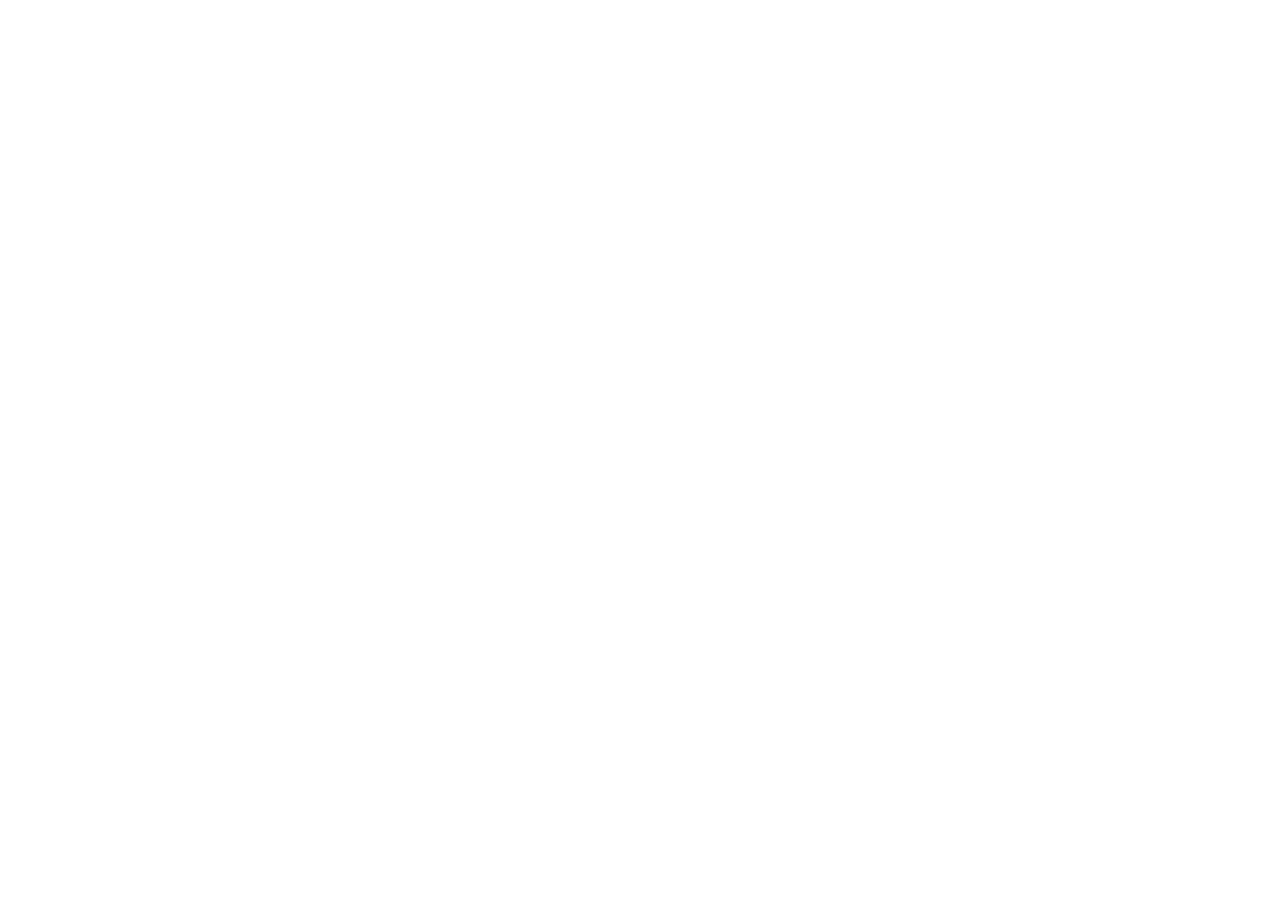
==== login.html @ a71c3ae1 "Criando o projeto exemplo 4" ====
<!DOCTYPE html>
<html lang="pt-br">
<head>
    <meta charset="UTF-8">
    <meta name="viewport" content="width=device-width, initial-scale=1.0">
    <title>login</title>
</head>
<body>
    
</body>
</html>
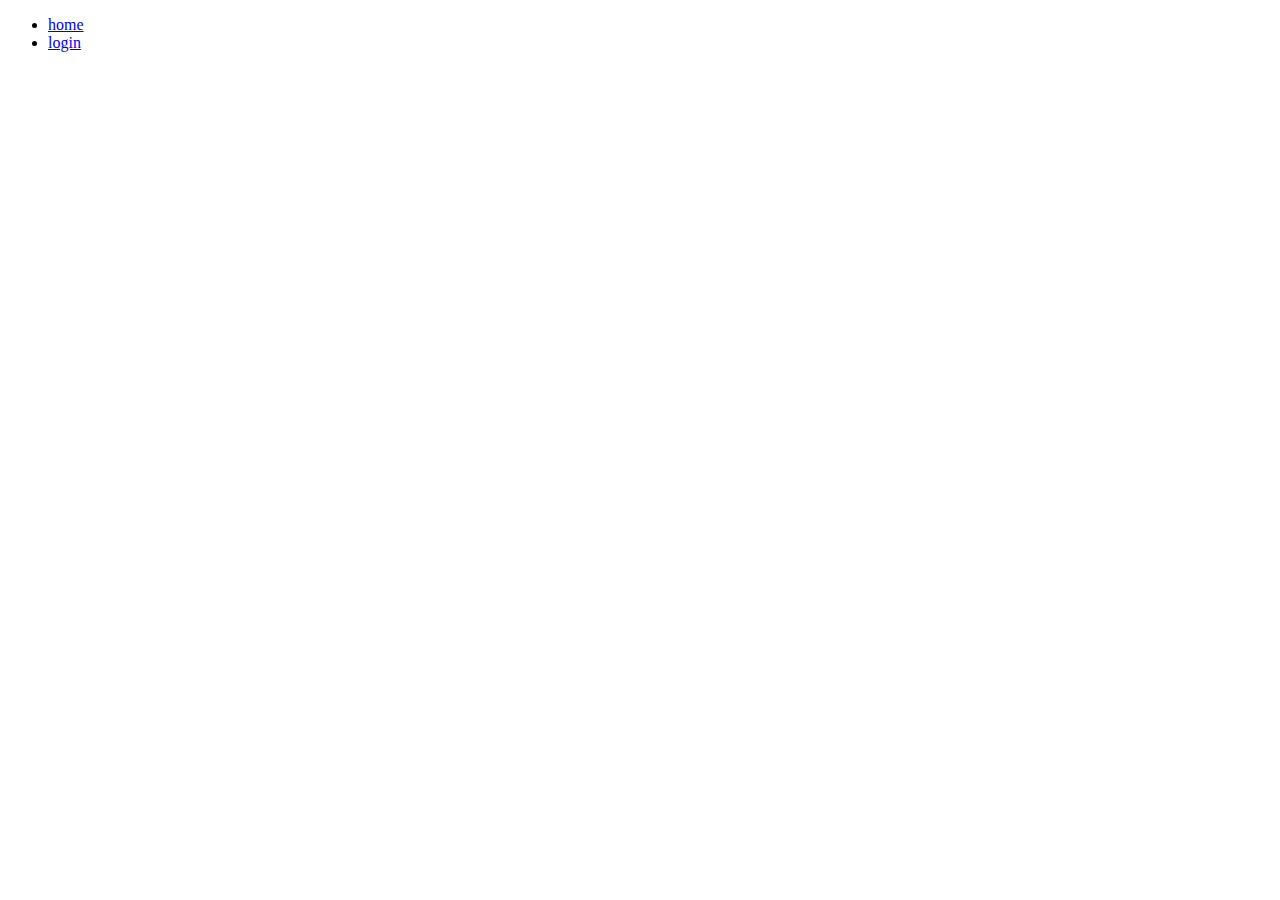
==== commit 8d8ba808: "Criando a estrutura de index e login" ====
--- a/login.html
+++ b/login.html
@@ -6,6 +6,14 @@
     <title>login</title>
 </head>
 <body>
+    <header>
+        <nav>
+            <ul>
+                <li><a href="index.html">home</a></li>
+                <li><a href="login.html">login</a></li>
+            </ul>
+        </nav>
+    </header>
     
 </body>
 </html>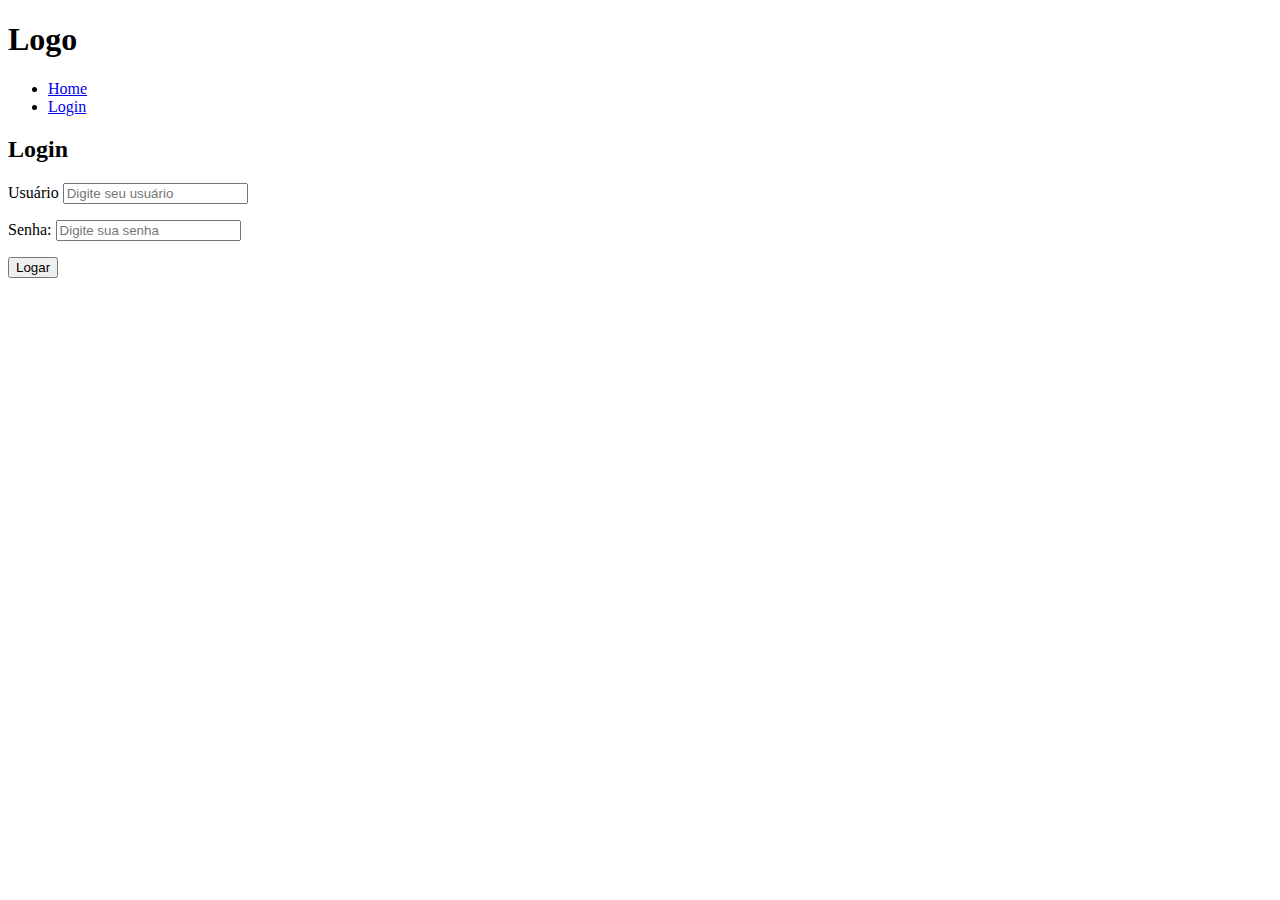
==== commit ea93dc84: "Criando o layout de login" ====
--- a/login.html
+++ b/login.html
@@ -3,17 +3,42 @@
 <head>
     <meta charset="UTF-8">
     <meta name="viewport" content="width=device-width, initial-scale=1.0">
-    <title>login</title>
+    <!--CHAMANDO O CSS EXTERNO-->
+    <link rel="stylesheet" href="./src/css/estilo.css"/>
+    <title>Login</title>
 </head>
 <body>
+
     <header>
+        <h1>Logo</h1>
         <nav>
             <ul>
-                <li><a href="index.html">home</a></li>
-                <li><a href="login.html">login</a></li>
+                <li><a href="index.html">Home</a></li>
+                <li><a href="login.html">Login</a></li>
             </ul>
         </nav>
     </header>
     
+    <section>
+        <form>
+            <h2>Login</h2>
+            <p>
+                <label for="usuario">Usuário</label>
+                <input type="text" id="usuario" placeholder="Digite seu usuário"/>
+            </p>
+            <p>
+                <label for="senha">Senha:</label>
+                <input type="password" id="senha" placeholder="Digite sua senha"/>
+            </p>
+            <button type="submit" onclick="validar()">Logar</button>
+        </form>
+    </section>
+
+
+
+
+    
+     <!--CHAMANDO O SCRIPT EXERNO-->
+     <script src="./src/js/script.js"></script>
 </body>
 </html>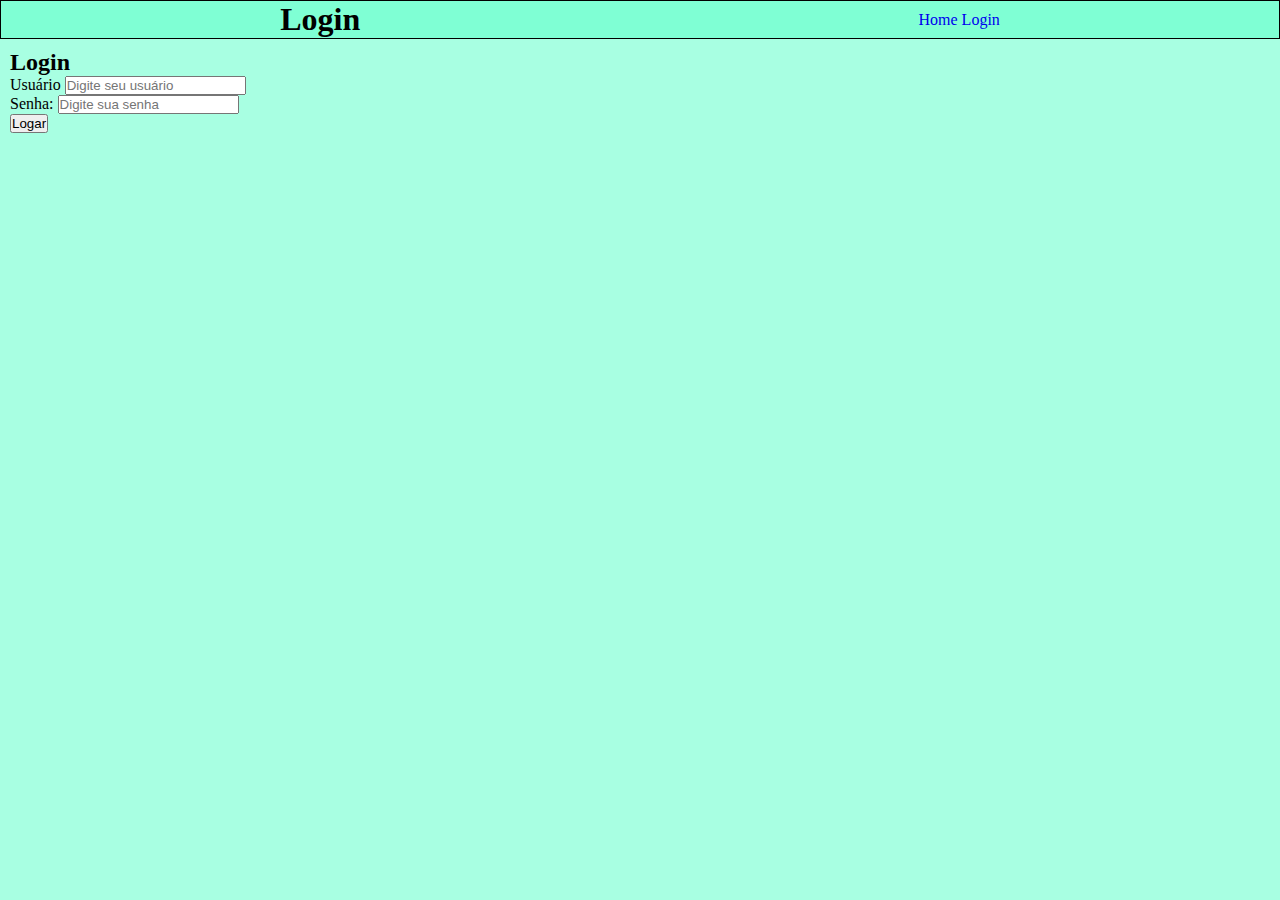
==== commit 69143ef2: "css" ====
--- a/login.html
+++ b/login.html
@@ -4,17 +4,17 @@
     <meta charset="UTF-8">
     <meta name="viewport" content="width=device-width, initial-scale=1.0">
     <!--CHAMANDO O CSS EXTERNO-->
-    <link rel="stylesheet" href="./src/css/estilo.css"/>
+    <link rel="stylesheet" href="./src/css/login.css"/>
     <title>Login</title>
 </head>
 <body>
 
     <header>
-        <h1>Logo</h1>
+        <h1>Login</h1>
         <nav>
             <ul>
-                <li><a href="index.html">Home</a></li>
-                <li><a href="login.html">Login</a></li>
+                <span><a href="index.html">Home</a></span>
+                <span><a href="login.html">Login</a></span>
             </ul>
         </nav>
     </header>
@@ -24,11 +24,12 @@
             <h2>Login</h2>
             <p>
                 <label for="usuario">Usuário</label>
-                <input type="text" id="usuario" placeholder="Digite seu usuário"/>
+                <!-- required validação -->
+                <input type="text" id="usuario" placeholder="Digite seu usuário" required/>
             </p>
             <p>
                 <label for="senha">Senha:</label>
-                <input type="password" id="senha" placeholder="Digite sua senha"/>
+                <input type="password" id="senha" placeholder="Digite sua senha" required/>
             </p>
             <button type="submit" onclick="validar()">Logar</button>
         </form>
--- a/src/css/login.css
+++ b/src/css/login.css
@@ -0,0 +1,37 @@
+*{
+    margin: 0px;
+    padding: 0px;
+    list-style: none;
+
+}
+
+body{
+    background-color: rgb(168, 255, 226);
+}
+
+header{
+    border: 1px solid black;
+    display: flex;
+    align-content: center;
+    justify-content: space-around;
+    background-color: aquamarine;
+    align-items: center;
+
+    
+}
+
+a{
+    text-decoration: none;
+    
+}
+
+
+
+section{
+    display: flex;
+    padding: 10px;
+}
+
+.itens{
+    border: 1px solid black;
+}